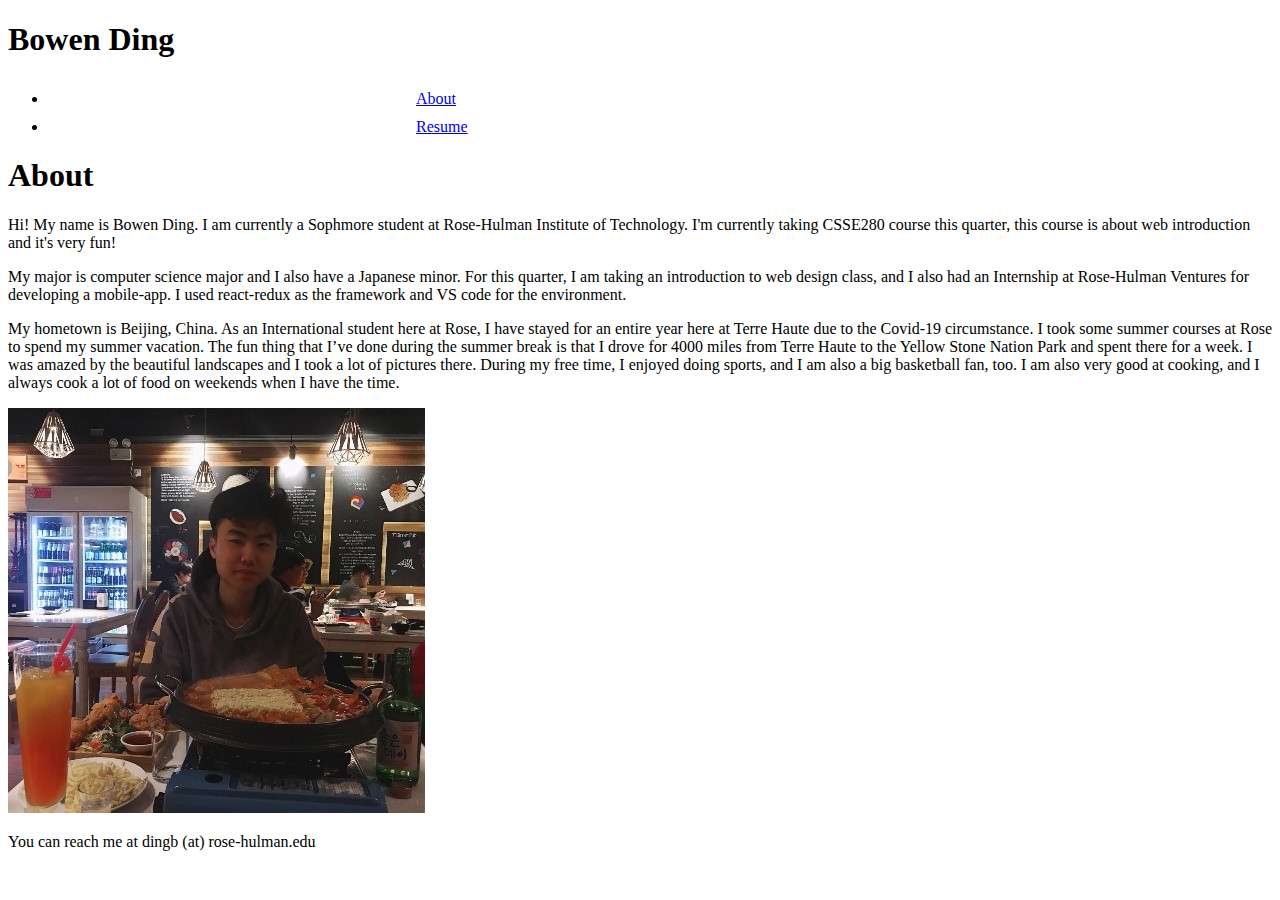
==== index.html @ 865e1a65 "123" ====
<!doctype html>
<html lang="en">

<head>
  <meta charset="utf-8">
  <link href="https://fonts.googleapis.com/icon?family=Material+Icons"
      rel="stylesheet">
  <link rel="preconnect" href="https://fonts.gstatic.com">
  <link href="https://fonts.googleapis.com/css2?family=RocknRoll+One&display=swap" rel="stylesheet">
  <link rel="stylesheet" href="styles/main.css">
  <title>Bowen Ding - About</title>
</head>

<body>
  <header><h1>Bowen Ding</h1></header>
  <nav>
    <ul>
      <li><i class="material-icons">arrow_right_alt</i>&nbsp;&nbsp;<a href="index.html">About</a></li>
      <li><i class="material-icons">arrow_right_alt</i>&nbsp;&nbsp;<a href="resume.html">Resume</a></li>
    </ul>
  </nav>
  
  <main>
    <h1>About</h1>
    <p>
        Hi!  My name is Bowen Ding.  I am currently a Sophmore student at Rose-Hulman Institute of Technology. I'm currently taking CSSE280 course this quarter, this course is about web introduction and it's very fun!
    </p>
    <p>
      My major is computer science major and I also have a Japanese minor. For this quarter, 
      I am taking an introduction to web design class, and I also had an Internship at Rose-Hulman Ventures for developing a mobile-app. 
      I used react-redux as the framework and VS code for the environment. 
    </p>
    <p>
      My hometown is Beijing, China. As an International student here at Rose, 
      I have stayed for an entire year here at Terre Haute due to the Covid-19 circumstance. 
      I took some summer courses at Rose to spend my summer vacation. 
      The fun thing that I’ve done during the summer break is that I drove for 4000 miles from Terre Haute to the Yellow Stone Nation Park and spent there for a week. 
      I was amazed by the beautiful landscapes and I took a lot of pictures there. During my free time, 
      I enjoyed doing sports, and I am also a big basketball fan, too. I am also very good at cooking, and I always cook a lot of food on weekends when I have the time.
    </p>
    <img id ="pic" src="./img/bowenpic.jpg" alt="pic not found">
   
  </main>
  <footer>
      <p>
          You can reach me at dingb (at) rose-hulman.edu
      </p>
  </footer>

  <script src="scripts/bootstrap-material-design.js"></script>
  <script>$("body").bootstrapMaterialDesign();</script>
  <script src="scripts/main.js"></script>
</body>

</html>
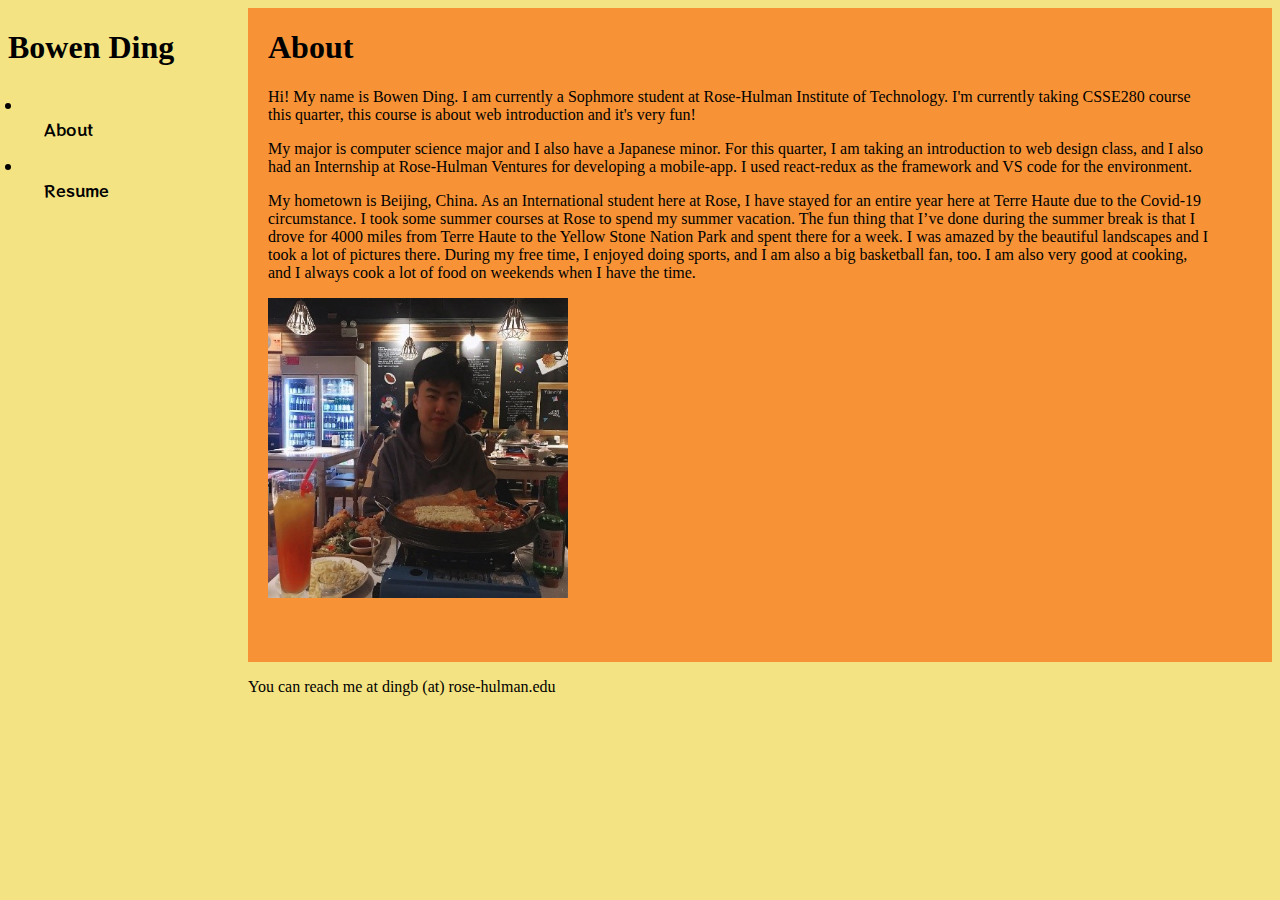
==== commit d09db94e: "1" ====
--- a/index.html
+++ b/index.html
@@ -16,7 +16,7 @@
   <nav>
     <ul>
       <li><i class="material-icons">arrow_right_alt</i>&nbsp;&nbsp;<a href="index.html">About</a></li>
-      <li><i class="material-icons">arrow_right_alt</i>&nbsp;&nbsp;<a href="resume.html">Resume</a></li>
+      <li><i class="material-icons">arrow_right_alt</i>&nbsp;&nbsp;<a href="Resume.html">Resume</a></li>
     </ul>
   </nav>
   
--- a/styles/main.css
+++ b/styles/main.css
@@ -0,0 +1,64 @@
+
+
+a {
+    color: black;   
+}
+
+a:link {
+    text-decoration: none;
+}
+  
+body > header {
+    grid-area: head;
+}
+
+body > nav {
+    grid-area: nav;
+}
+
+body > main {
+    grid-area: main;
+    background-color:rgba(248, 94, 4, 0.6);  
+    padding: 0 60px 60px 20px;
+}
+
+body {
+    display: grid;
+    grid-template-columns: 15em 1fr;
+    grid-template-rows: auto 1fr auto;
+    gap: 0px 0px;
+    grid-template-areas:
+      "head main"
+      "nav main"
+      "nav foot";
+    background-color:rgb(233, 199, 5, 0.5);  
+    
+  }
+
+body > nav ul {
+    margin-top: 0;
+    padding-left: 1em;
+}
+
+body > nav ul li {
+    padding-left: 0.5em;
+    padding-bottom: 0.5em;
+    font-family: 'RocknRoll One';
+}
+
+body > nav ul li i {
+    position: relative;
+    top: 6px;
+}
+
+#pic{
+  
+    width: 300px;
+    height: 300px;
+  
+}
+
+
+
+
+
